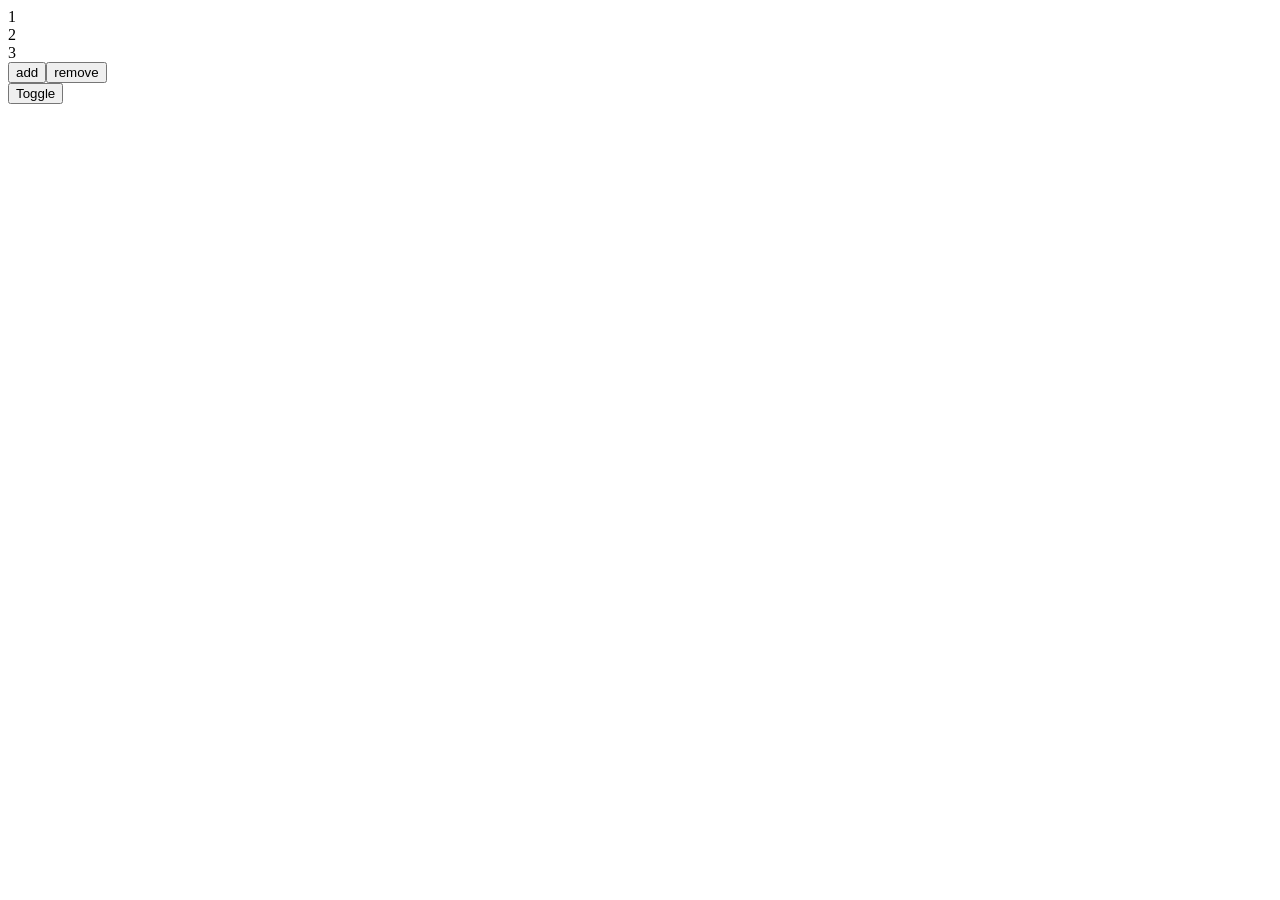
==== test.html @ 71a25c5e "implement basic reactive framework with signal and effect management" ====
<!DOCTYPE html>
<html lang="en">
  <head>
    <meta charset="UTF-8" />
    <meta name="viewport" content="width=device-width, initial-scale=1.0" />
    <title>Document</title>
    <script type="module" src="./app.js"></script>
  </head>
  <body></body>
</html>
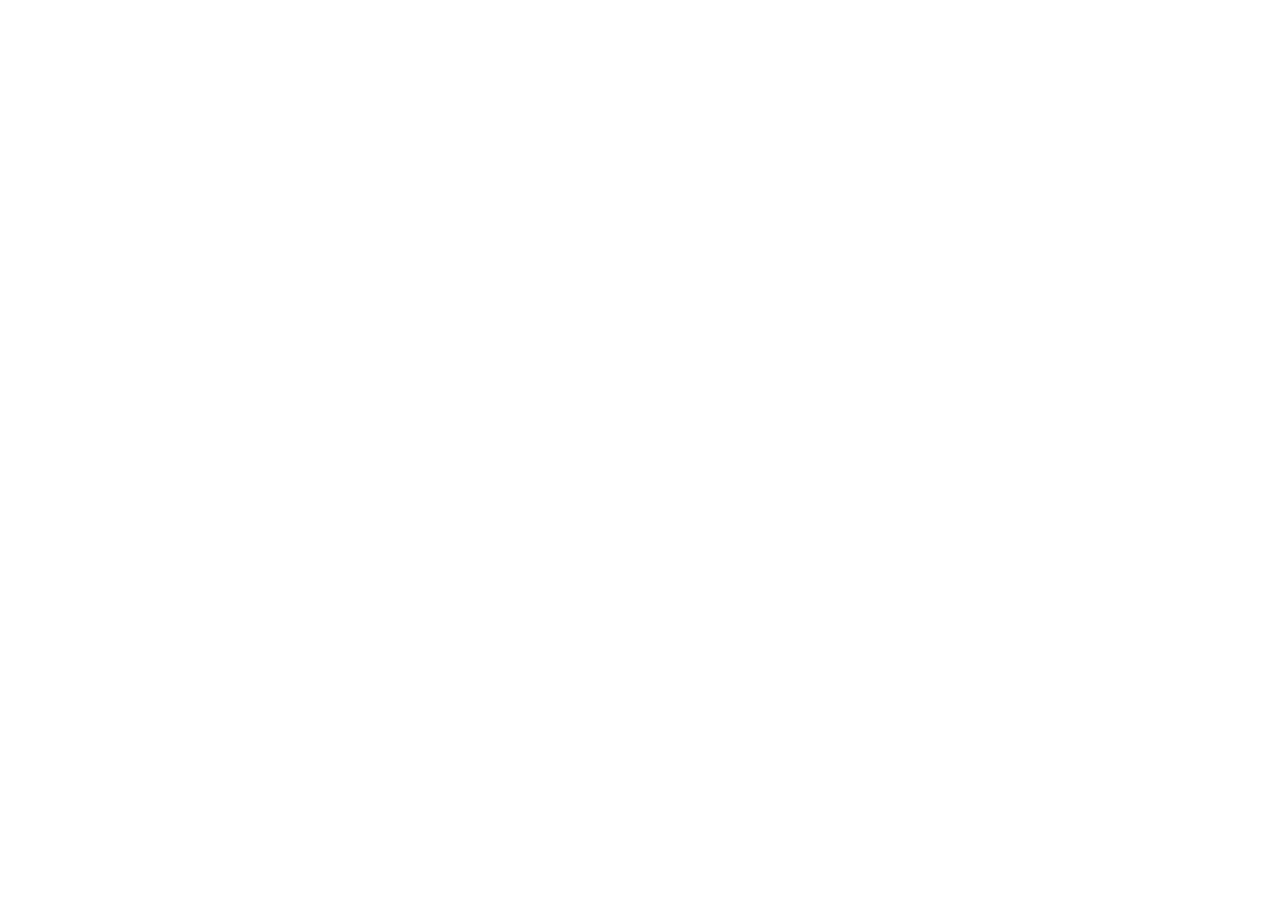
==== commit 74b5c73d: "add Fragment component and enhance h function; implement For component for list rendering" ====
--- a/test.html
+++ b/test.html
@@ -4,7 +4,36 @@
     <meta charset="UTF-8" />
     <meta name="viewport" content="width=device-width, initial-scale=1.0" />
     <title>Document</title>
-    <script type="module" src="./app.js"></script>
+    <script src="https://unpkg.com/@babel/standalone/babel.min.js"></script>
+    <style>
+      .error {
+        color: red;
+      }
+      .success {
+        color: green;
+      }
+    </style>
+    <script>
+      // Configure Babel to use the h function for JSX
+      // Babel.registerPreset("custom-jsx", {
+      //   presets: [
+      //     [
+      //       "env",
+      //       {
+      //         targets: {
+      //           browsers: "last 2 versions",
+      //         },
+      //       },
+      //     ],
+      //     [
+      //       {
+      //         pragma: "h", // Use the h function for JSX
+      //       },
+      //     ],
+      //   ],
+      // });
+    </script>
+    <script type="text/babel" src="./app.js" data-type="module"></script>
   </head>
   <body></body>
 </html>
